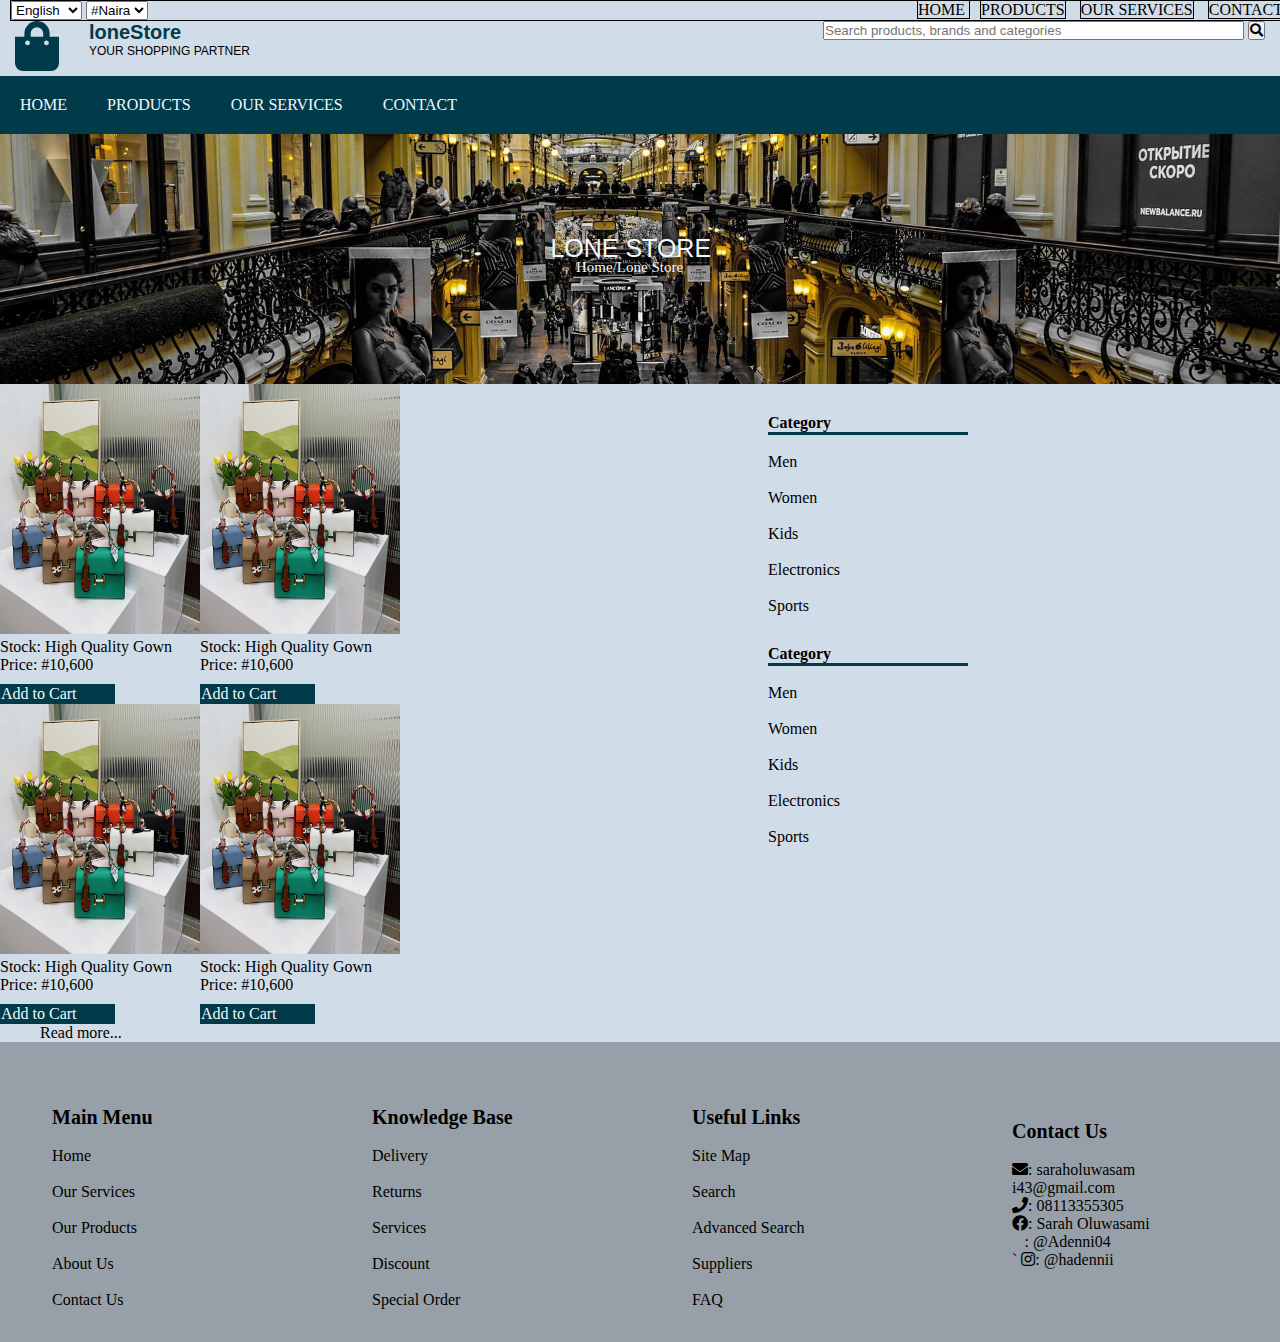
==== index.html @ df97eb07 "I added four html and css files" ====
<!DOCTYPE html>
<html lang="en">
<head>
    <meta charset="UTF-8">
    <meta http-equiv="X-UA-Compatible" content="IE=edge">
    <meta name="viewport" content="width=device-width, initial-scale=1.0">
    <title>lonestore</title>
    <link rel="stylesheet" href="index.css">
    <link rel="stylesheet" href="https://cdnjs.cloudflare.com/ajax/libs/font-awesome/5.10.1/css/all.min.css"/>
</head>
<body style="background-color: rgb(208, 220, 231);">
  <section class="first-container">
    <div class="select">
      <select name="language" id="language">
        <option value="English">English</option>
        <option value="Latin">Latin</option>
        <option value="Spanish">Spanish</option>
        <option value="Yoruba">Yoruba</option>
      </select>
      <select name="currency" id="currency">
        <option value="Naira">#Naira</option>
        <option value="USD">$USD</option>
        <option value="Euro">Euro</option>
      </select>
    </div>

    <div class="second-container">
      <nav>
        <a href="index.html" id="navbar">HOME </a> 
        <a href="product.html" id="navbar">PRODUCTS</a>
        <a href="services.html" id="navbar">OUR SERVICES</a>
        <a href="contact.html" id="navbar">CONTACT</a>
      </nav>
    </div>
  </section>
    <section class="float-cart">
      <div>
        <div class="cart">
          <i class="fa fa-shopping-bag"></i>
        </div>
        <div class="cart">
          <p><b>loneStore</b><br>
          YOUR SHOPPING PARTNER</p>
        </div>
      </div>
      <div class="cart">
          <input type="text" placeholder="Search products, brands and categories" size="50" >
          <button><i class="fa fa-search"></i></button>
        </div>
    </section>
          <ul>
              <li><a href="index.html" id="navbar">HOME </a> </li>
              <li><a href="product.html" id="navbar">PRODUCTS</a></li>
              <li><a href="services.html" id="navbar">OUR SERVICES</a></li>
              <li><a href="contact.html" id="navbar">CONTACT</a></li>
          </ul>

          <div class="home">
            <p>LONE STORE</p>
            <a href="" id="link">Home/Lone Store</a>
          </div>

          <!--<section class="floatt">
              <div class="float-frame">
              <div class="float">
                <img src="images/bag1.jpg" alt="">
                <p>Stock: High Quality Gown<br>Price: #10,600</p>
                <p id="shop"> <i class="fa fa-cart-shopping"></i>Add to Cart</p>
              </div>
  
              <div class="float">
                <img src="images/bag3.jpg" alt="">
                <p>Stock: High Quality Gown<br>Price: #10,600</p>
                <p id="shop"> <i class="fa fa-cart-shopping"></i>Add to Cart</p>
              </div>
  
              <div class="float">
                <img src="images/bag2.jpg" alt="">
                <p >Stock: High Quality Gown<br>Price: #10,600</p>
                <p id="shop"> <i class="fa fa-cart-shopping"></i>Add to Cart</p>
              </div>
              </div>

              <div class="text-frame">
                <div class="text">
                  <div id="category">Category</div><br>
                  <p>Men</p><br>
                  <p>Women</p><br>
                  <p>Kids</p><br>
                  <p>Electronics</p><br>
                  <p>Sports</p>
                </div>
  
                <div class="text">
                  <div id="tags">Tags</div><br>
                  <p>Fashion</p><br>
                  <p>Ecommerce</p><br>
                  <p>Shop</p><br>
                  <p>Hand Bag</p><br>
                  <p>Laptop</p>
                </div>
                
                <div class="text">
                  <div id="post">Recent Posts</div><br>
                  <p>Men</p><br>
                  <p>Women</p><br>
                  <p>Kids</p><br>
                  <p>Electronics</p><br>
                  <p>Sports</p>
                </div>
            </div>

              <div class="float-frame">
              <div class="float">
            <img src="images/femsk1.jpg" alt="">
                <p>Stock: High Quality Gown<br>Price: #10,600</p>
                <p id="shop"> <i class="fa fa-cart-shopping"></i>Add to Cart</p>
              </div>
  
              <div class="float">
                <img src="images/femalesk3.jpg" alt="">
                <p>Stock: High Quality Gown<br>Price: #10,600</p>
                <p id="shop"> <i class="fa fa-cart-shopping"></i>Add to Cart</p>
              </div>
  
              <div class="float">
                <img src="images/femsk.jpg" alt="">
                <p>Stock: High Quality Gown<br>Price: #10,600</p>
                <p id="shop"> <i class="fa fa-cart-shopping"></i>Add to Cart</p>
              </div>
              </div>

              <div class="float-frame">
              <div class="float">
              <img src="images/housedecor.jpg" alt="">
                <p>Stock: High Quality Gown<br>Price: #10,600</p>
                <p id="shop"> <i class="fa fa-cart-shopping"></i>Add to Cart</p>
              </div>
  
              <div class="float">
                <img src="images/clockdecor.jpg" alt="">
                <p>Stock: High Quality Gown<br>Price: #10,600</p>
                <p id="shop"> <i class="fa fa-cart-shopping"></i>Add to Cart</p>
              </div>
  
              <div class="float">
                <img src="images/mirrordecor.jpg" alt="">
                <p>Stock: High Quality Gown<br>Price: #10,600</p>
                <p id="shop"> <i class="fa fa-cart-shopping"></i>Add to Cart</p>
              </div>
              </div>

              
              

            </div>
          </section>--->

          <section class="flex">
            <div class="images-container">
              <div class="flex-frame">
              <div class="float">
                <img src="images/bag1.jpg" alt="">
                <p>Stock: High Quality Gown<br>Price: #10,600</p>
                <p id="shop"> <i class="fa fa-cart-shopping"></i>Add to Cart</p>
              </div>

              <div class="float">
                <img src="images/bag1.jpg" alt="">
                <p>Stock: High Quality Gown<br>Price: #10,600</p>
                <p id="shop"> <i class="fa fa-cart-shopping"></i>Add to Cart</p>
              </div>
              </div>

              <div class="flex-frame">
                <div class="float">
                  <img src="images/bag1.jpg" alt="">
                  <p>Stock: High Quality Gown<br>Price: #10,600</p>
                  <p id="shop"> <i class="fa fa-cart-shopping"></i>Add to Cart</p>
                </div>
  
                <div class="float">
                  <img src="images/bag1.jpg" alt="">
                  <p>Stock: High Quality Gown<br>Price: #10,600</p>
                  <p id="shop"> <i class="fa fa-cart-shopping"></i>Add to Cart</p>
                </div>
                </div>

            </div>
            <div class="text-container">
              <div class="text">
                <div id="category">Category</div><br>
                <p>Men</p><br>
                <p>Women</p><br>
                <p>Kids</p><br>
                <p>Electronics</p><br>
                <p>Sports</p>
              </div>

              <div class="text">
                <div id="category">Category</div><br>
                <p>Men</p><br>
                <p>Women</p><br>
                <p>Kids</p><br>
                <p>Electronics</p><br>
                <p>Sports</p>
              </div>
            </div>

          </section>

          <div class="more">
          <p><a href="product.html">Read more...</a></p>
          </div>

          
    <section class="float-footer">
      <div class="float-footer-content">
        <div id="menu">Main Menu</div><br>
        <p>Home</p><br>
        <p>Our Services</p><br>
        <p>Our Products</p><br>
        <p>About Us</p><br>
        <p>Contact Us</p>
      </div>

      <div class="float-footer-content">
        <div id="knowledge">Knowledge Base</div><br>
        <p>Delivery</p><br>
        <p>Returns</p><br>
        <p>Services</p><br>
        <p>Discount</p><br>
        <p>Special Order</p>
      </div>
      
      <div class="float-footer-content">
        <div id="links">Useful Links</div><br>
        <p>Site Map</p><br>
        <p>Search</p><br>
        <p>Advanced Search</p><br>
        <p>Suppliers</p><br>
        <p>FAQ</p>
      </div>

      <div class="float-footer-content">
        <div id="contact">Contact Us</div><br>
        <p></p><i class="fa fa-envelope"></i>: <a href="https://myaccount.google.com/">saraholuwasam <br> i43@gmail.com</a><br>
          <i class="fa fa-phone"></i>: 08113355305<br>
          <i class="fab fa-facebook"></i>: <a href="https://www.facebook.com/profile.php?id=100081223342671">Sarah Oluwasami</a><br>
          <i class="fa-brands fa-twitter"></i>: <a href="https://twitter.com/Adenni04">@Adenni04</a><br>
        ` <i class="fab fa-instagram"></i>: <a href="https://www.instagram.com/hadennii/">@hadennii</a><br>

      </div>
    </section>

              
              

             
              
              

            

         
</body>
</html>
---- index.css ----
*{
    box-sizing: border-box;
    margin: 0;
    padding: 0;
}

.first-container {
    display: flex;
    width: 100%;
    justify-content: space-between;
    border: 1px solid black;
    margin: 0 10px;
}

.second-container a{
    border: 1px solid black;
    text-decoration: none;
    color: black;
    margin: 0 5px;
}

.float-cart{
    display: flex;
    justify-content: space-between;
    margin: 0 15px
}

.float-cart > div:first-child{
    display: flex;
}

.float-cart > div:first-child > div{
    margin-right: 30px;
}
  
.cart > i{
    color: rgb(1, 59, 73);
    font-size: 50px;
}


.cart b{
    color: rgb(1, 59, 73);
    font-size: 20px;
    font-family: 'Segoe UI', Tahoma, Geneva, Verdana, sans-serif;
    border: 1px hidden black;
}

.cart p{
    color: black;
    font-size: 12px;
    font-family: Arial, Helvetica, sans-serif;
    border: 1px hidden black;
    width: 200px;
}

/* .cart button{
    background-color: rgb(1, 59, 73);
}  */




    
ul {
    position: sticky;
    top: 0;
    z-index: 1;
    list-style-type: none;
    background-color: rgb(1, 59, 73);
    margin: 5px 0px 0px 0px;
    overflow: hidden;
    width: 100%;
}

a:hover{
    background-color: black;
    border-radius: 20px;
}
    
li{
    float: left;
}
    
li #navbar{
    text-decoration: none;
    color: aliceblue;
    padding: 20px;
    text-align: center;
    display: inline-block;
}

.home {
    clear: both;
    position: relative;
    background-image: url('images/bgsexy3.jpg');
    background-repeat: no-repeat;
    background-position: center;
    background-size: cover;
    margin-top: 0px;
    height: 250px;
}

.home p{
    position: absolute;
    top: 0%;
    left: 43%;
    text-align: center;
    padding-top: 100px;
    color: aliceblue;
    font-family: 'Gill Sans', 'Gill Sans MT', Calibri, 'Trebuchet MS', sans-serif;
    font-size: 25px;
}

.home #link{
    position: absolute;
    top: 50%;
    left: 45%;
    color: aliceblue;
    font-size: 15px;
    text-decoration: none;
    text-align: center;
}


/*.floatt {
    display: flex;
    flex-wrap: wrap;
    width: 100%;
    height: 100%;
}

.float-frame {
    display: flex;
    width: 70%;
}
  
.float{
    padding-top: 40px;
    margin-left: 60px;
}

.float img{
  width: 250px;
  height: 200px;
  border: 4px solid black;
  border-radius: 30px;
}

.text-frame {
    width: 30%;
}*/

.flex {
    display: flex;
    width: ;
    justify-content: space-between;
}

.flex-frame {
    display: flex;
    width: 50%;
}

.float img{
    width: 200px;
    height: 250px;
}

.text-container{
    width: 40%;
}

.more {
    padding-left: 40px;
}

.more a:link{
    color:  black;
}

.more a:visited{
    color:  black;
}

.more a:hover{
    color:  aliceblue;
}

.more a:active{
    color:  black;
}
.more a{
    text-decoration: none;
}

.float button{
    margin-top: 20px;
    margin-right: 20px;
}

#shop {
    border: 1px solid rgb(1, 59, 73);
    background-color: rgb(1, 59, 73);
    width: 115px;
    color: aliceblue;
    margin-top: 10px;
}

.text #category{
    font-weight: bold;
    border-top: none;
    border-left: none;
    border-right: none;
    border-bottom: 3px solid rgb(1, 59, 73);
    width: 200px;
    margin-left: 0px;
    margin-top: 30px;
}
  

.text #tags{
    font-weight: bold;
    border-top: none;
    border-left: none;
    border-right: none;
    border-bottom: 3px solid rgb(1, 59, 73);
    width: 200px;
    margin-left: 0px;
    margin-top: 20px;
}

.text #post{
    font-weight: bold;
    border-top: none;
    border-left: none;
    border-right: none;
    border-bottom: 3px solid rgb(1, 59, 73);
    width: 200px;
    margin-left: 0px;
    margin-top: 20px;
}

.float-footer{
    display: flex;
    flex-wrap: wrap;
    width: 100%;
    align-items: center;
    background: #00000045;
    clear: both;
    height: 300px;
    /* margin-top: 40px; */
  }
  
  
  .float-footer-content{
    border: 5px hidden black;
    /* margin: 20px; */
    padding: 20px;
    width:20% ;
    margin-left: auto;
    margin-right: auto;
  }
  
  .float-footer-content #menu{
    font-weight: bold;
    font-size: 20px;
    border: 1px hidden black;
    width: 200px;
    margin-top: 30px;
  }
  
  .float-footer-content #knowledge{
    font-weight: bold;
    font-size: 20px;
    border: 1px hidden black;
    width: 200px;
    margin-top: 30px;
  }
  
  .float-footer-content #links{
    font-weight: bold;
    font-size: 20px;
    border: 1px hidden black;
    width: 200px;
    margin-top: 30px;
  }
  
  .float-footer-content #contact{
    font-weight: bold;
    font-size: 20px;
    border: 1px hidden black;
    width: 200px;
    margin-top: 5px;
  }
  
  .float-footer-content a:link{
    color:  black;
  }
  
  .float-footer-content a:visited{
    color:  black;
  }
  
  .float-footer-content a:hover{
    color:  aliceblue;
  }
  
  .float-footer-content a:active{
    color:  black;
  }
  .float-footer-content a{
    text-decoration: none;
  }
  
@media (max-width:1024px) {
    .float-cart {
        width: 100%;
    }
    
    .cart input{
        width: 90%;
    }

    .floatt {
        width: 100%;
    }

    .float img{
        width: 65%; 
        height: 50%;
        padding-right: 0px;
    }

    .float-frame{
        width: 30%;
        flex-wrap: wrap;
    }
    
    .float-footer {
        width: 100%;
        height: 100%;
    }
    .float-footer-content {
        width: 50%;
    }
}
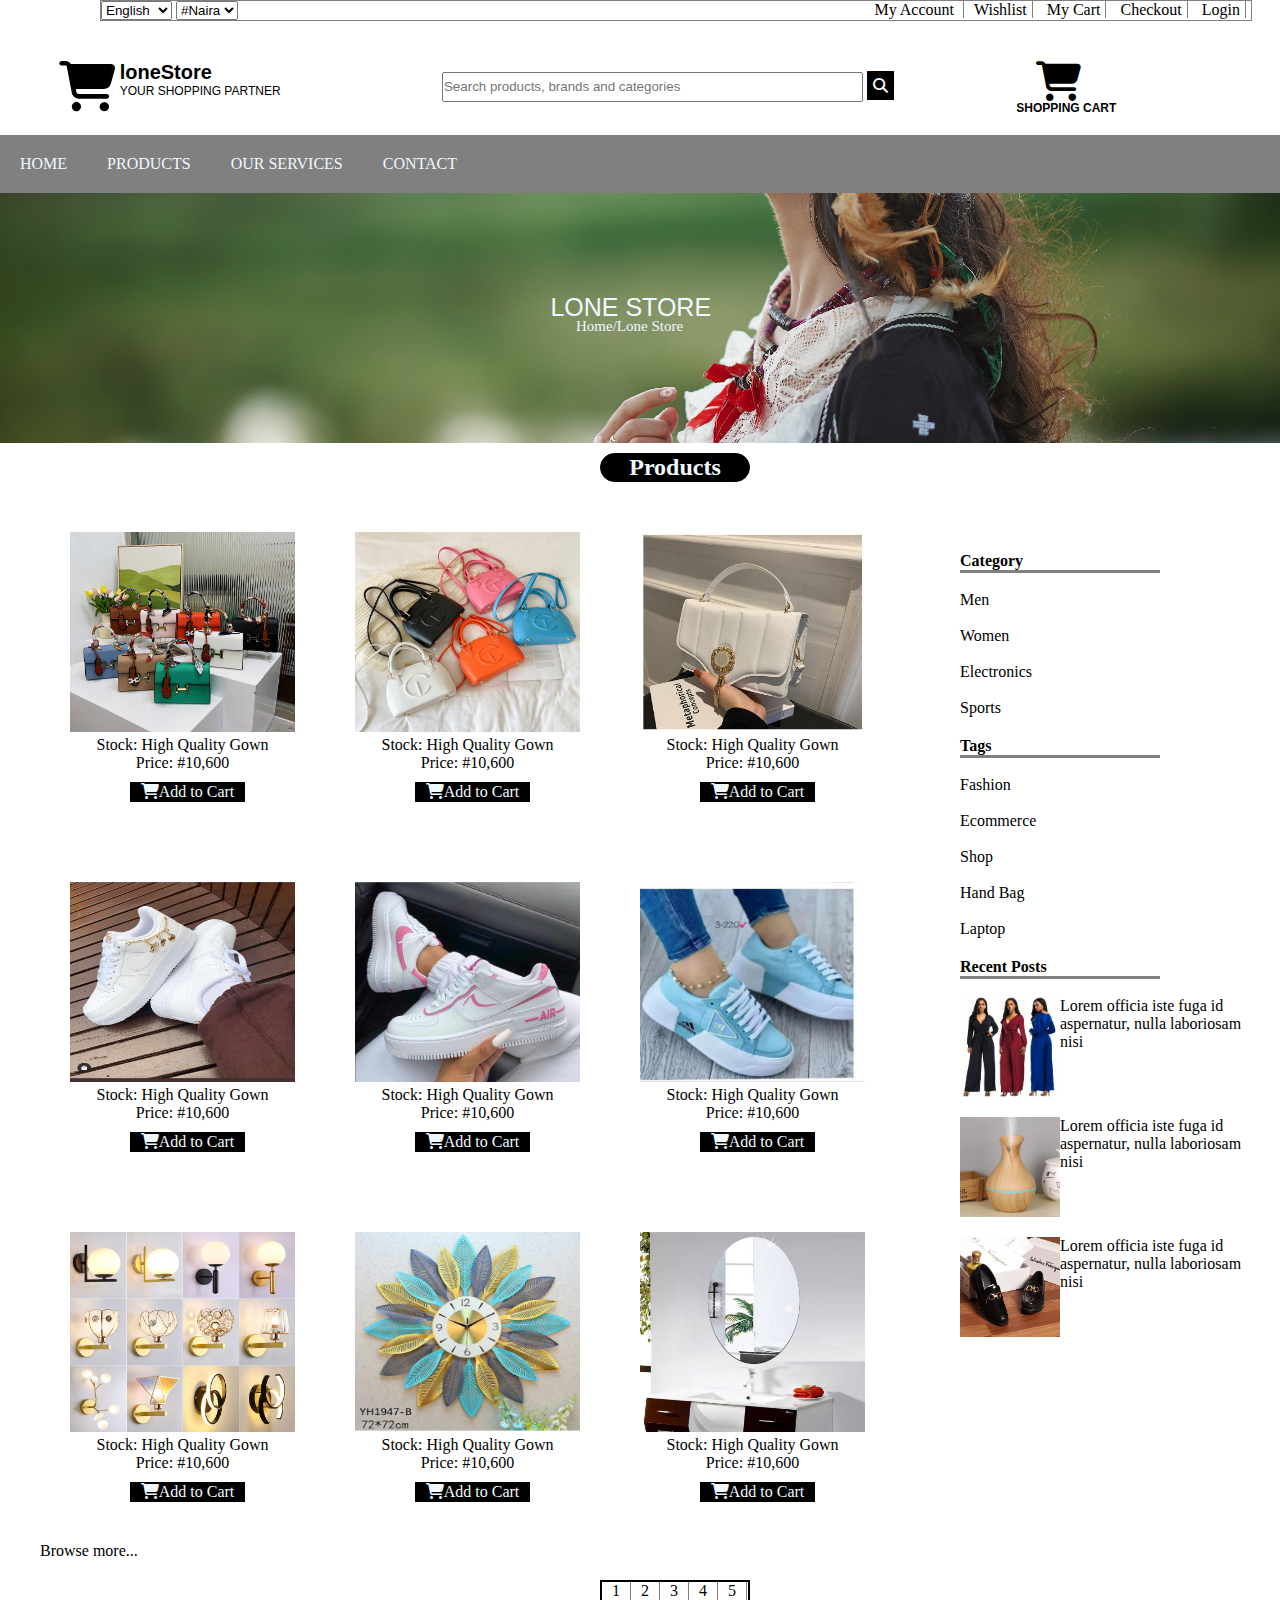
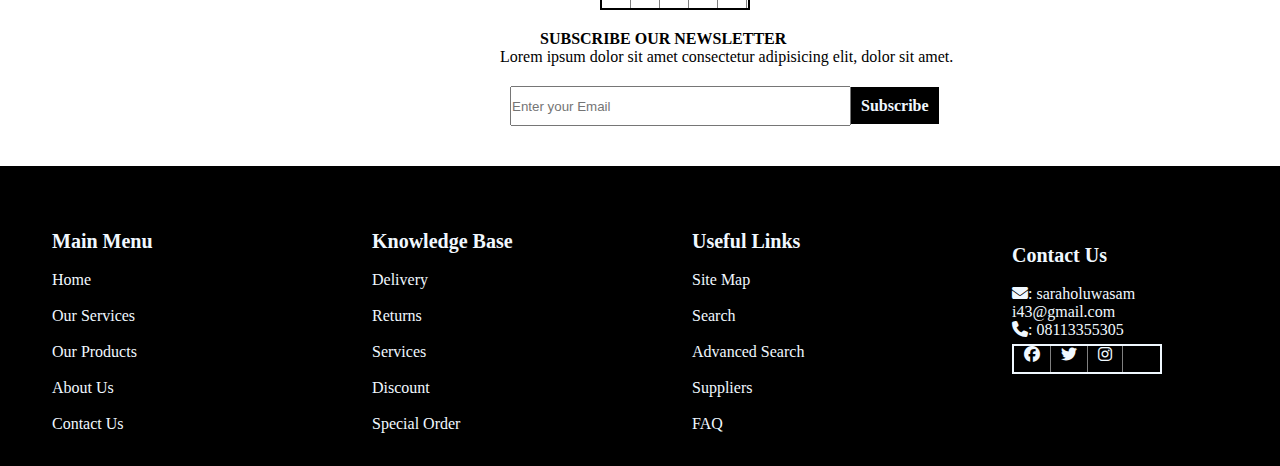
==== commit dcb243c0: "i redid the project, completed inde.html" ====
--- a/index.html
+++ b/index.html
@@ -6,9 +6,9 @@
     <meta name="viewport" content="width=device-width, initial-scale=1.0">
     <title>lonestore</title>
     <link rel="stylesheet" href="index.css">
-    <link rel="stylesheet" href="https://cdnjs.cloudflare.com/ajax/libs/font-awesome/5.10.1/css/all.min.css"/>
+    <link rel="stylesheet" href="https://cdnjs.cloudflare.com/ajax/libs/font-awesome/6.1.2/css/all.min.css"/>
 </head>
-<body style="background-color: rgb(208, 220, 231);">
+<body>
   <section class="first-container">
     <div class="select">
       <select name="language" id="language">
@@ -26,42 +26,51 @@
 
     <div class="second-container">
       <nav>
-        <a href="index.html" id="navbar">HOME </a> 
-        <a href="product.html" id="navbar">PRODUCTS</a>
-        <a href="services.html" id="navbar">OUR SERVICES</a>
-        <a href="contact.html" id="navbar">CONTACT</a>
+        <a href="index.html" id="navbar">My Account </a> 
+        <a href="product.html" id="navbar">Wishlist</a>
+        <a href="services.html" id="navbar">My Cart</a>
+        <a href="contact.html" id="navbar">Checkout</a>
+        <a href="contact.html" id="navbar">Login</a>
       </nav>
     </div>
   </section>
-    <section class="float-cart">
-      <div>
-        <div class="cart">
-          <i class="fa fa-shopping-bag"></i>
+
+    <section class="first-frame">
+      <div class="second-frame">
+        <div class="bag">
+          <i class="fa fa-cart-shopping"></i>
+        </div> 
+        <div class="bag">
+            <p><b>loneStore</b><br>
+            YOUR SHOPPING PARTNER</p>
         </div>
-        <div class="cart">
-          <p><b>loneStore</b><br>
-          YOUR SHOPPING PARTNER</p>
-        </div>
-      </div>
-      <div class="cart">
-          <input type="text" placeholder="Search products, brands and categories" size="50" >
-          <button><i class="fa fa-search"></i></button>
-        </div>
+      </div>
+      <div class="bag">
+        <input type="text" placeholder="Search products, brands and categories" size="50" >
+        <button><i class="fa fa-search"></i></button>
+      </div>
+      <div class="bag">
+        <div class="cart"><i class="fa fa-cart-shopping"></i></div>
+        <p id="text">SHOPPING CART</p>
+      </div>
     </section>
-          <ul>
-              <li><a href="index.html" id="navbar">HOME </a> </li>
-              <li><a href="product.html" id="navbar">PRODUCTS</a></li>
-              <li><a href="services.html" id="navbar">OUR SERVICES</a></li>
-              <li><a href="contact.html" id="navbar">CONTACT</a></li>
-          </ul>
-
-          <div class="home">
-            <p>LONE STORE</p>
-            <a href="" id="link">Home/Lone Store</a>
-          </div>
-
-          <!--<section class="floatt">
-              <div class="float-frame">
+
+      <ul>
+        <li><a href="index.html" id="navbar">HOME </a> </li>
+        <li><a href="product.html" id="navbar">PRODUCTS</a></li>
+        <li><a href="services.html" id="navbar">OUR SERVICES</a></li>
+        <li><a href="contact.html" id="navbar">CONTACT</a></li>
+      </ul>
+
+      <div class="home">
+        <p>LONE STORE</p>
+        <a href="" id="link">Home/Lone Store</a>
+      </div>
+
+        <h2>Products</h2>
+          <section class="flex">
+            <div class="images-container">
+              <div class="flex-frame">
               <div class="float">
                 <img src="images/bag1.jpg" alt="">
                 <p>Stock: High Quality Gown<br>Price: #10,600</p>
@@ -81,12 +90,54 @@
               </div>
               </div>
 
-              <div class="text-frame">
+             
+
+            <div class="flex-frame">
+              <div class="float">
+                <img src="images/femsk1.jpg" alt="">
+                <p>Stock: High Quality Gown<br>Price: #10,600</p>
+                <p id="shop"> <i class="fa fa-cart-shopping"></i>Add to Cart</p>
+              </div>
+  
+              <div class="float">
+                <img src="images/femalesk3.jpg" alt="">
+                <p>Stock: High Quality Gown<br>Price: #10,600</p>
+                <p id="shop"> <i class="fa fa-cart-shopping"></i>Add to Cart</p>
+              </div>
+  
+              <div class="float">
+                <img src="images/femsk.jpg" alt="">
+                <p>Stock: High Quality Gown<br>Price: #10,600</p>
+                <p id="shop"> <i class="fa fa-cart-shopping"></i>Add to Cart</p>
+              </div>
+              </div>
+
+              <div class="flex-frame">
+              <div class="float">
+              <img src="images/housedecor.jpg" alt="">
+                <p>Stock: High Quality Gown<br>Price: #10,600</p>
+                <p id="shop"> <i class="fa fa-cart-shopping"></i>Add to Cart</p>
+              </div>
+  
+              <div class="float">
+                <img src="images/clockdecor.jpg" alt="">
+                <p>Stock: High Quality Gown<br>Price: #10,600</p>
+                <p id="shop"> <i class="fa fa-cart-shopping"></i>Add to Cart</p>
+              </div>
+  
+              <div class="float">
+                <img src="images/mirrordecor.jpg" alt="">
+                <p>Stock: High Quality Gown<br>Price: #10,600</p>
+                <p id="shop"> <i class="fa fa-cart-shopping"></i>Add to Cart</p>
+              </div>
+              </div>
+            </div>
+
+               <div class="text-container">
                 <div class="text">
                   <div id="category">Category</div><br>
                   <p>Men</p><br>
                   <p>Women</p><br>
-                  <p>Kids</p><br>
                   <p>Electronics</p><br>
                   <p>Sports</p>
                 </div>
@@ -102,117 +153,44 @@
                 
                 <div class="text">
                   <div id="post">Recent Posts</div><br>
-                  <p>Men</p><br>
-                  <p>Women</p><br>
-                  <p>Kids</p><br>
-                  <p>Electronics</p><br>
-                  <p>Sports</p>
+                  <div class="recent">
+                    <img src="images/multiplejsuit.jpeg" alt="">
+                    <p>Lorem officia iste fuga id aspernatur, nulla laboriosam nisi</p>
+                  </div>
+        
+                  <div class="recent">
+                    <img src="images/humidifier.jpg" alt="">
+                    <p>Lorem officia iste fuga id aspernatur, nulla laboriosam nisi</p>
+                  </div>
+        
+                  <div class="recent">
+                    <img src="images/shoe.jpg" alt="">
+                    <p>Lorem officia iste fuga id aspernatur, nulla laboriosam nisi</p>
+                  </div>
                 </div>
             </div>
 
-              <div class="float-frame">
-              <div class="float">
-            <img src="images/femsk1.jpg" alt="">
-                <p>Stock: High Quality Gown<br>Price: #10,600</p>
-                <p id="shop"> <i class="fa fa-cart-shopping"></i>Add to Cart</p>
-              </div>
-  
-              <div class="float">
-                <img src="images/femalesk3.jpg" alt="">
-                <p>Stock: High Quality Gown<br>Price: #10,600</p>
-                <p id="shop"> <i class="fa fa-cart-shopping"></i>Add to Cart</p>
-              </div>
-  
-              <div class="float">
-                <img src="images/femsk.jpg" alt="">
-                <p>Stock: High Quality Gown<br>Price: #10,600</p>
-                <p id="shop"> <i class="fa fa-cart-shopping"></i>Add to Cart</p>
-              </div>
-              </div>
-
-              <div class="float-frame">
-              <div class="float">
-              <img src="images/housedecor.jpg" alt="">
-                <p>Stock: High Quality Gown<br>Price: #10,600</p>
-                <p id="shop"> <i class="fa fa-cart-shopping"></i>Add to Cart</p>
-              </div>
-  
-              <div class="float">
-                <img src="images/clockdecor.jpg" alt="">
-                <p>Stock: High Quality Gown<br>Price: #10,600</p>
-                <p id="shop"> <i class="fa fa-cart-shopping"></i>Add to Cart</p>
-              </div>
-  
-              <div class="float">
-                <img src="images/mirrordecor.jpg" alt="">
-                <p>Stock: High Quality Gown<br>Price: #10,600</p>
-                <p id="shop"> <i class="fa fa-cart-shopping"></i>Add to Cart</p>
-              </div>
-              </div>
-
-              
-              
-
-            </div>
-          </section>--->
-
-          <section class="flex">
-            <div class="images-container">
-              <div class="flex-frame">
-              <div class="float">
-                <img src="images/bag1.jpg" alt="">
-                <p>Stock: High Quality Gown<br>Price: #10,600</p>
-                <p id="shop"> <i class="fa fa-cart-shopping"></i>Add to Cart</p>
-              </div>
-
-              <div class="float">
-                <img src="images/bag1.jpg" alt="">
-                <p>Stock: High Quality Gown<br>Price: #10,600</p>
-                <p id="shop"> <i class="fa fa-cart-shopping"></i>Add to Cart</p>
-              </div>
-              </div>
-
-              <div class="flex-frame">
-                <div class="float">
-                  <img src="images/bag1.jpg" alt="">
-                  <p>Stock: High Quality Gown<br>Price: #10,600</p>
-                  <p id="shop"> <i class="fa fa-cart-shopping"></i>Add to Cart</p>
-                </div>
-  
-                <div class="float">
-                  <img src="images/bag1.jpg" alt="">
-                  <p>Stock: High Quality Gown<br>Price: #10,600</p>
-                  <p id="shop"> <i class="fa fa-cart-shopping"></i>Add to Cart</p>
-                </div>
-                </div>
-
-            </div>
-            <div class="text-container">
-              <div class="text">
-                <div id="category">Category</div><br>
-                <p>Men</p><br>
-                <p>Women</p><br>
-                <p>Kids</p><br>
-                <p>Electronics</p><br>
-                <p>Sports</p>
-              </div>
-
-              <div class="text">
-                <div id="category">Category</div><br>
-                <p>Men</p><br>
-                <p>Women</p><br>
-                <p>Kids</p><br>
-                <p>Electronics</p><br>
-                <p>Sports</p>
-              </div>
-            </div>
-
           </section>
 
+            
+            
+
           <div class="more">
-          <p><a href="product.html">Read more...</a></p>
+          <p><a href="product.html">Browse more...</a></p>
           </div>
 
+      <ul id="frame">
+        <li><a href="">1</a> </li>
+        <li><a href="">2</a></li>
+        <li><a href="">3</a></li>
+        <li><a href="">4</a></li>
+        <li><a href="">5</a></li>
+      </ul>
+
+      <div class="suscribe">
+        <p><strong>SUBSCRIBE OUR NEWSLETTER</strong> <br>Lorem ipsum dolor sit amet consectetur adipisicing elit, dolor sit amet.</p>
+        <input type="email" placeholder="Enter your Email" size="40" ><b>Subscribe</b>
+      </div>
           
     <section class="float-footer">
       <div class="float-footer-content">
@@ -244,11 +222,16 @@
 
       <div class="float-footer-content">
         <div id="contact">Contact Us</div><br>
-        <p></p><i class="fa fa-envelope"></i>: <a href="https://myaccount.google.com/">saraholuwasam <br> i43@gmail.com</a><br>
-          <i class="fa fa-phone"></i>: 08113355305<br>
-          <i class="fab fa-facebook"></i>: <a href="https://www.facebook.com/profile.php?id=100081223342671">Sarah Oluwasami</a><br>
+        <p><i class="fa fa-envelope"></i>: <a href="https://myaccount.google.com/">saraholuwasam <br> i43@gmail.com</a><br>
+          <i class="fa fa-phone"></i>: 08113355305<br></p>
+          <!--<i class="fab fa-facebook"></i>: <a href="https://www.facebook.com/profile.php?id=100081223342671">Sarah Oluwasami</a><br>
           <i class="fa-brands fa-twitter"></i>: <a href="https://twitter.com/Adenni04">@Adenni04</a><br>
-        ` <i class="fab fa-instagram"></i>: <a href="https://www.instagram.com/hadennii/">@hadennii</a><br>
+        ` <i class="fab fa-instagram"></i>: <a href="https://www.instagram.com/hadennii/">@hadennii</a><br>-->
+        <ul>
+          <li><a href=""><i class="fab fa-facebook"></i></a> </li>
+          <li><a href=""><i class="fa-brands fa-twitter"></i></a></li>
+          <li><a href=""><i class="fab fa-instagram"></i></a></li>  
+        </ul>
 
       </div>
     </section>
--- a/index.css
+++ b/index.css
@@ -6,59 +6,81 @@
 
 .first-container {
     display: flex;
-    width: 100%;
+    width: 90%;
     justify-content: space-between;
-    border: 1px solid black;
-    margin: 0 10px;
+    border: 1px solid grey;
+    margin: 0 100px;
 }
 
 .second-container a{
-    border: 1px solid black;
+    border-right: 1px solid gray;
+    border-top: none;
+    border-bottom: none;
+    border-left: none;
     text-decoration: none;
     color: black;
     margin: 0 5px;
-}
-
-.float-cart{
-    display: flex;
-    justify-content: space-between;
-    margin: 0 15px
-}
-
-.float-cart > div:first-child{
-    display: flex;
-}
-
-.float-cart > div:first-child > div{
-    margin-right: 30px;
-}
-  
+    padding-right: 5px;
+}
+
+.first-frame{
+    display: flex;
+    justify-content: space-around;
+    margin: 40px 0 20px;
+}
+
+.second-frame {
+    display: flex;
+}
+
+.bag {
+    margin-right: 5px;
+}
+  
+.bag > i:first-child{
+    color: black;
+    font-size: 50px;
+}
+
+.bag input{
+    height: 30px;
+}
+
+.bag button{
+    font-size: 15px;
+    margin-top: 10px;
+    padding: 5px;
+    border: 1px solid black;
+    background-color:  black;
+    color: aliceblue;
+}
+
 .cart > i{
-    color: rgb(1, 59, 73);
-    font-size: 50px;
-}
-
-
-.cart b{
-    color: rgb(1, 59, 73);
+    color: black;
+    font-size: 40px;
+    margin-left: 20px;
+    margin-bottom: 0px;
+}
+
+#text {
+    font-weight: bold;
+}
+
+
+.bag b{
+    color: black;
     font-size: 20px;
     font-family: 'Segoe UI', Tahoma, Geneva, Verdana, sans-serif;
     border: 1px hidden black;
 }
 
-.cart p{
+.bag p{
     color: black;
     font-size: 12px;
     font-family: Arial, Helvetica, sans-serif;
     border: 1px hidden black;
     width: 200px;
 }
-
-/* .cart button{
-    background-color: rgb(1, 59, 73);
-}  */
-
-
 
 
     
@@ -67,7 +89,7 @@
     top: 0;
     z-index: 1;
     list-style-type: none;
-    background-color: rgb(1, 59, 73);
+    background-color: grey;
     margin: 5px 0px 0px 0px;
     overflow: hidden;
     width: 100%;
@@ -93,7 +115,7 @@
 .home {
     clear: both;
     position: relative;
-    background-image: url('images/bgsexy3.jpg');
+    background-image: url('images/fashionable.jpg');
     background-repeat: no-repeat;
     background-position: center;
     background-size: cover;
@@ -122,57 +144,62 @@
     text-align: center;
 }
 
-
-/*.floatt {
-    display: flex;
-    flex-wrap: wrap;
-    width: 100%;
-    height: 100%;
-}
-
-.float-frame {
+h2 {
+    margin-top: 10px;
+    margin-left: 600px;
+    color: aliceblue;
+    background-color: black;
+    border: 1px solid black;
+    border-radius: 30px;
+    width: 150px;
+    text-align: center;
+}
+
+.flex {
+    display: flex;
+    justify-content: space-between;
+}
+
+.flex-frame {
     display: flex;
     width: 70%;
-}
-  
-.float{
-    padding-top: 40px;
-    margin-left: 60px;
+    margin: 20px 40px 10px 40px;
+}
+
+.float {
+    margin: 30px;
 }
 
 .float img{
-  width: 250px;
-  height: 200px;
-  border: 4px solid black;
-  border-radius: 30px;
-}
-
-.text-frame {
-    width: 30%;
-}*/
-
-.flex {
-    display: flex;
-    width: ;
-    justify-content: space-between;
-}
-
-.flex-frame {
-    display: flex;
-    width: 50%;
-}
-
-.float img{
-    width: 200px;
-    height: 250px;
+    width: 225px;
+    height: 200px;
+}
+
+.float p{
+    text-align: center;
 }
 
 .text-container{
-    width: 40%;
+    width: 25%;
+    margin-top: 40px;
+    margin-left: 2px;
+}
+
+
+.recent {
+    display: flex;
+    margin-bottom: 20px;
+    margin-right: 30px;
+} 
+
+.recent img{
+    width: 100px;
+    height: 100px;
 }
 
 .more {
     padding-left: 40px;
+    margin-bottom: 20px;
 }
 
 .more a:link{
@@ -200,11 +227,12 @@
 }
 
 #shop {
-    border: 1px solid rgb(1, 59, 73);
-    background-color: rgb(1, 59, 73);
+    border: 1px solid black;
+    background-color: black;
     width: 115px;
     color: aliceblue;
     margin-top: 10px;
+    margin-left: 60px;
 }
 
 .text #category{
@@ -212,7 +240,7 @@
     border-top: none;
     border-left: none;
     border-right: none;
-    border-bottom: 3px solid rgb(1, 59, 73);
+    border-bottom: 3px solid gray;
     width: 200px;
     margin-left: 0px;
     margin-top: 30px;
@@ -224,7 +252,7 @@
     border-top: none;
     border-left: none;
     border-right: none;
-    border-bottom: 3px solid rgb(1, 59, 73);
+    border-bottom: 3px solid gray;
     width: 200px;
     margin-left: 0px;
     margin-top: 20px;
@@ -235,21 +263,97 @@
     border-top: none;
     border-left: none;
     border-right: none;
-    border-bottom: 3px solid rgb(1, 59, 73);
+    border-bottom: 3px solid gray;
     width: 200px;
     margin-left: 0px;
     margin-top: 20px;
 }
+
+#frame {
+    border: 2px solid black;
+    margin-left: 600px;
+    margin-bottom: 20px;
+    width: 150px;
+    height: 30px;
+    background-color: white;
+    
+}
+
+#frame a{
+    text-decoration: none;
+    border-right: 1px solid gray;
+    border-top: none;
+    border-bottom: none;
+    border-left: none; 
+    padding: 10px;
+}
+
+#frame a:link{
+    color:  black;
+}
+
+#frame a:visited{
+    color:  black;
+}
+
+#frame a:hover{
+    color:  aliceblue;
+}
+
+#frame a:active{
+    color:  black;
+}
+
+.suscribe {
+    margin-left: 500px;
+    margin-bottom: 40px;
+}
+
+.suscribe p{
+    text-indent: 40px;
+}
+
+.suscribe input{
+    margin-top: 20px;
+    margin-left: 10px;
+    height: 40px;
+}
+
+.suscribe b{
+    border: 10px solid black;
+    background-color: black;
+    color: aliceblue;
+}
+
 
 .float-footer{
     display: flex;
     flex-wrap: wrap;
     width: 100%;
     align-items: center;
-    background: #00000045;
+    background: #000000;
     clear: both;
     height: 300px;
-    /* margin-top: 40px; */
+  }
+
+  .float-footer-content p{
+    color: aliceblue;
+  }
+  
+  #menu{
+    color: aliceblue;
+  }
+
+  #links{
+    color: aliceblue;
+  }
+
+  #knowledge{
+    color: aliceblue;
+  }
+
+  #contact{
+    color: aliceblue;
   }
   
   
@@ -261,6 +365,24 @@
     margin-left: auto;
     margin-right: auto;
   }
+
+.float-footer-content ul{
+    border: 2px solid aliceblue;
+    margin-bottom: 20px;
+    width: 150px;
+    height: 30px;
+    background-color: black;
+    
+}
+
+.float-footer-content  ul a{
+    text-decoration: none;
+    border-right: 1px solid gray;
+    border-top: none;
+    border-bottom: none;
+    border-left: none; 
+    padding: 10px;
+}
   
   .float-footer-content #menu{
     font-weight: bold;
@@ -295,11 +417,11 @@
   }
   
   .float-footer-content a:link{
-    color:  black;
+    color:  aliceblue;
   }
   
   .float-footer-content a:visited{
-    color:  black;
+    color:  aliceblue;
   }
   
   .float-footer-content a:hover{
@@ -307,7 +429,7 @@
   }
   
   .float-footer-content a:active{
-    color:  black;
+    color:  aliceblue;
   }
   .float-footer-content a{
     text-decoration: none;
